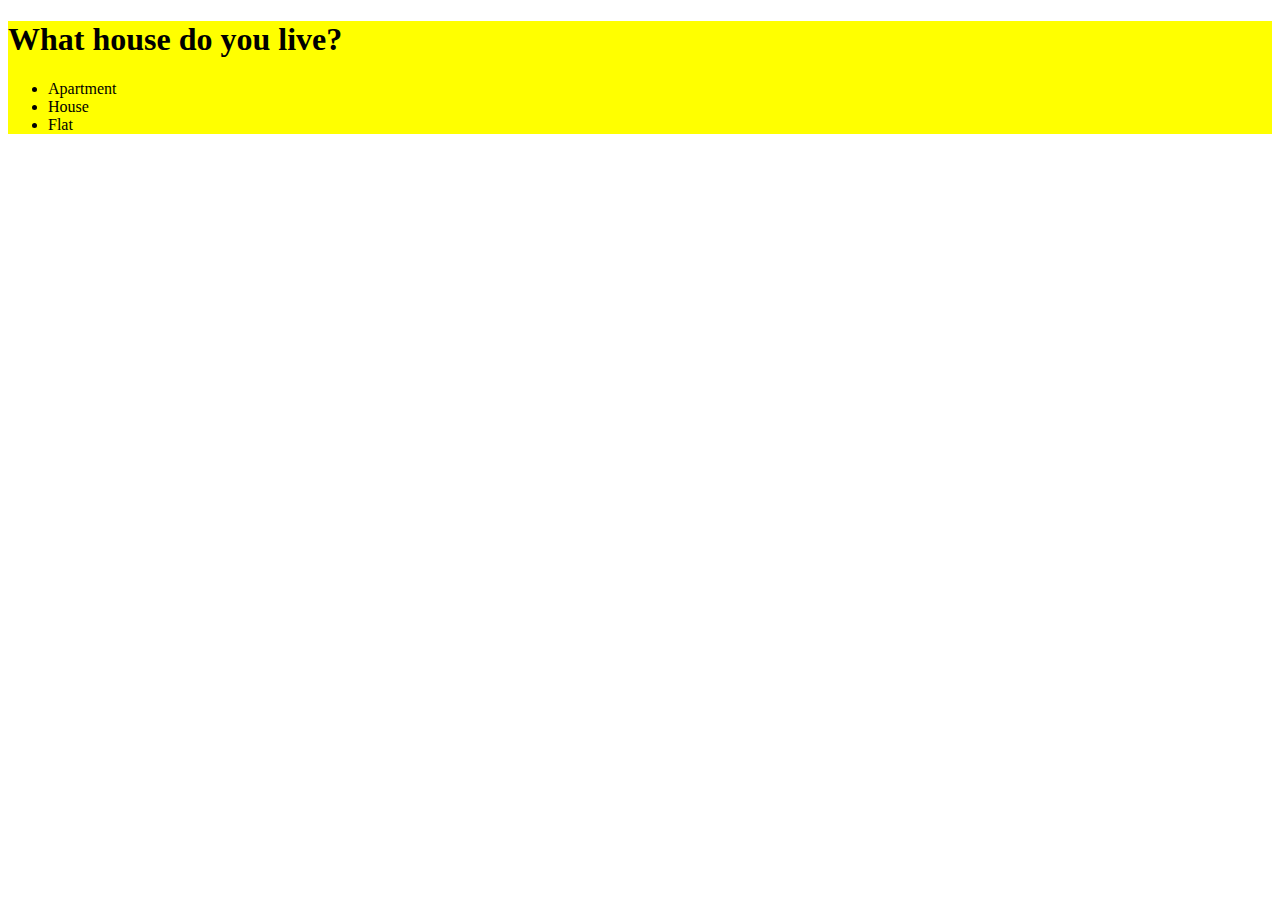
==== index.html @ da7397b3 "Initialize app" ====
<!DOCTYPE html>
<html lang="en">
<head>
  <meta charset="UTF-8">
  <meta name="viewport" content="width=device-width, initial-scale=1.0">
  <meta http-equiv="X-UA-Compatible" content="ie=edge">
  <title>Hiba Project</title>
</head>
<body>
  <section id='what-house' style='background-color: yellow'>
    <h1>What house do you live?</h1>
    <ul>
      <li id='apartment'>Apartment</li>
      <li id='house'>House</li>
      <li id='flat'>Flat</li>
    </ul>
  </section>

  <section id='house-types' style='background-color: blue'>
    <ul class='menu-tabs'>
      <li class='menu-tab'>tab1</li>
      <li class='menu-tab'>tab2</li>
      <li class='menu-tab'>tab3</li>
    </ul>

    <section id='heizing'>
      <h3>Heizing</h3>
      <button id='heizing_btn'>next</button>
    </section>

    <section id='storm'>
      <h3>Storm</h3>
    </section>
  </section>

  <script src='./app.js'></script>
</body>
</html>
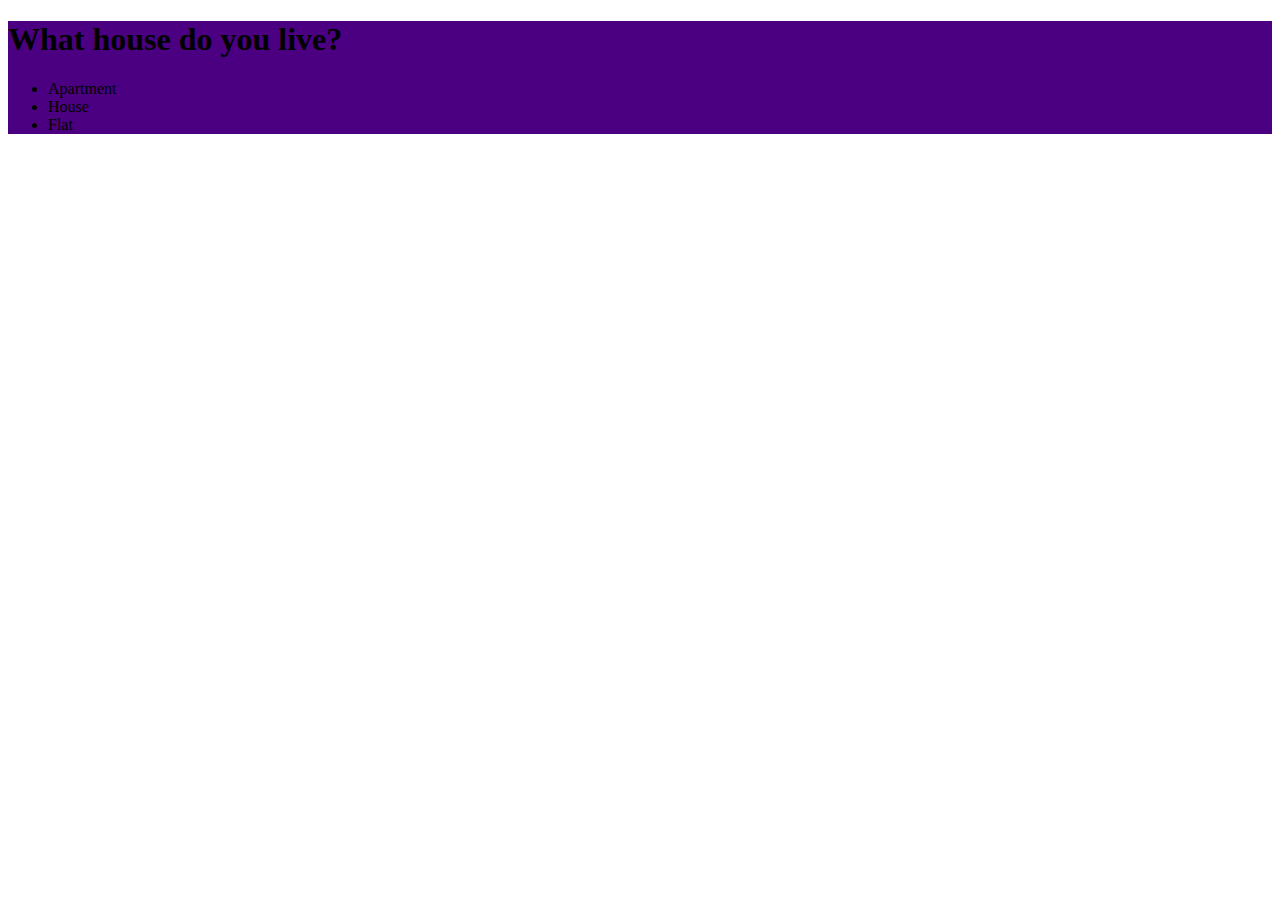
==== commit c1e50c6c: "adding" ====
--- a/index.html
+++ b/index.html
@@ -1,38 +1,335 @@
 <!DOCTYPE html>
 <html lang="en">
+
 <head>
-  <meta charset="UTF-8">
-  <meta name="viewport" content="width=device-width, initial-scale=1.0">
-  <meta http-equiv="X-UA-Compatible" content="ie=edge">
-  <title>Hiba Project</title>
+    <meta charset="UTF-8">
+    <meta name="viewport" content="width=device-width, initial-scale=1.0">
+    <meta http-equiv="X-UA-Compatible" content="ie=edge">
+    <title>Hiba Project</title>
 </head>
+<style>
+    .container {
+        width: 900px;
+        margin: 0 auto;
+        align-items: center;
+    }
+    
+    button {
+        border: 1px solid green
+    }
+    
+    input {
+        border: 1px solid green
+    }
+    
+    .house-type-menu {
+        margin: 10px auto;
+    }
+    
+    .house-type-menu li {
+        display: inline-block;
+        padding: 10px;
+    }
+    
+    .left-side {
+        width: 200px
+    }
+    
+    .wide-direction {
+        display: flex;
+        justify-content: space-around
+    }
+    
+    .active-tab {
+        color: greenyellow
+    }
+</style>
+
 <body>
-  <section id='what-house' style='background-color: yellow'>
-    <h1>What house do you live?</h1>
-    <ul>
-      <li id='apartment'>Apartment</li>
-      <li id='house'>House</li>
-      <li id='flat'>Flat</li>
-    </ul>
-  </section>
-
-  <section id='house-types' style='background-color: blue'>
-    <ul class='menu-tabs'>
-      <li class='menu-tab'>tab1</li>
-      <li class='menu-tab'>tab2</li>
-      <li class='menu-tab'>tab3</li>
-    </ul>
-
-    <section id='heizing'>
-      <h3>Heizing</h3>
-      <button id='heizing_btn'>next</button>
+    <section id='what-house' style='background-color: indigo'>
+        <h1>What house do you live?</h1>
+        <ul>
+            <li id='apartment'>Apartment</li>
+            <li id='house'>House</li>
+            <li id='flat'>Flat</li>
+        </ul>
     </section>
 
-    <section id='storm'>
-      <h3>Storm</h3>
+    <section id='house-types' style='background-color: teal'>
+        <ul class='menu-tabs'>
+            <li class='menu-tab-0'>heating</li>
+            <li class='menu-tab-1'>storm</li>
+            <li class='menu-tab-2'>mobilititat</li>
+            <li class='menu-tab-3'>flugen</li>
+            <li class='menu-tab-4'>emahuring</li>
+            <li class='menu-tab-5'>konsum</li>
+            <li class='menu-tab-6'>co2-austoz</li>
+        </ul>
+
+        <section id='heizing'>
+            <h3>Heizing</h3>
+            <ul class='menu-tabs house-type-menu'>
+                <li class=" left-side"><label for="houstype">Haustyp:</label></li>
+                <li><input type="text"></li>
+            </ul>
+            <ul class="house-type-menu ">
+                <li class=" left-side"><label for="houstype">Anzahl Personen im Haushalt:</label></li>
+                <li><input type="number" onChange="changePerHouse"></li>
+
+            </ul>
+            <ul class="house-type-menu ">
+                <li class=" left-side"><label for="houstype">Wohnfläche in m2:</label></li>
+                <li><input type="text"></li>
+
+            </ul>
+            <ul class="house-type-menu ">
+                <li class=" left-side"><label for="houstype">Art der Heizung:</label></li>
+                <li><input type="option"></li>
+
+            </ul>
+            <ul class="house-type-menu ">
+                <li class=" left-side"><label for="houstype">Jahresverbrauch bekannt?</label></li>
+                <li><button>ja</button><button>nein</button></li>
+
+            </ul>
+            <ul class="house-type-menu ">
+                <li class=" left-side"><label for="houstype">Jahresverbrauch:</label></li>
+                <li><input type="text"></li>
+
+            </ul>
+            <ul class="house-type-menu ">
+                <li class=" left-side"><label for="houstype">Co2
+            Austoß durchs heizen:</label></li>
+                <li><input type="text"></li>
+
+            </ul>
+            <ul class="house-type-menu ">
+                <li class=" left-side"><label for="houstype"></label></li>
+                <li><button id='heizing_btn'>Weiter zu Strom</button></li>
+            </ul>
+        </section>
+
+        <section id='storm'>
+            <h3>Storm</h3>
+            <ul class="house-type-menu">
+                <li class="left-side"><label for="personNum">Anzahl Personen im Haushalt:</label></li>
+                <li><input type="text"></li>
+            </ul>
+            <ul class="house-type-menu">
+                <li class="left-side"><label for="personNum">Art des Strom</label></li>
+                <li><button>Storm-Mix</button><button>Okostrom</button></li>
+            </ul>
+            <ul class="house-type-menu">
+                <li class="left-side"><label for="personNum">Jahresverbrauch bekannt?</label></li>
+                <li><button>ja</button><button>nein</button></li>
+            </ul>
+            <ul class="house-type-menu">
+                <li class="left-side"><label for="personNum">Jahresverbrauch:</label></li>
+                <li><input type="text"></li>
+            </ul>
+            <ul class="house-type-menu">
+                <li class="left-side"><label for="personNum">Co2
+            Austoß Stromverbrauch</label></li>
+                <li><input type="text"></li>
+            </ul>
+            <ul class="house-type-menu">
+                <li class="left-side"><label for="personNum">Vorläufiger Gesamt
+            Co2 Austoß</label></li>
+                <li><input type="text"></li>
+            </ul>
+            <ul class="house-type-menu ">
+                <li class=" left-side"><label for="houstype"></label></li>
+                <li><button id='storm_btn'>Weiter zu Mobilität</button></li>
+            </ul>
+        </section>
+        <section id='mobiltat'>
+            <h3>Mobilität</h3>
+            <ul class="house-type-menu">
+                <li class="left-side"><label for="">Bezeichnung Fahrzeugtyp:</label></li>
+                <li><input type="text"></li>
+            </ul>
+            <ul class="house-type-menu">
+                <li class="left-side"><label for="">Art des Fahrzeugs:</label></li>
+                <li><input type="option"></li>
+            </ul>
+            <ul class="house-type-menu">
+                <li class="left-side"><label for="">Kraftstoff:</label></li>
+                <li><input type="option"></li>
+            </ul>
+            <ul class="house-type-menu">
+                <li class="left-side"><label for="">Jahresverbrauch bekannt?</label></li>
+                <li><button>Ja</button><button>Nein</button></li>
+            </ul>
+            <ul class="house-type-menu">
+                <li class="left-side"><label for="">Jahresverbrauch:</label></li>
+                <li><input type="text"></li>
+            </ul>
+            <ul class="house-type-menu">
+                <li class="left-side"><label for="">Jährliche Fahrleistung:</label></li>
+                <li><input type="text"></li>
+            </ul>
+            <ul class="house-type-menu">
+                <li class="left-side"><label for="">Co2
+              Austoß Autofahren</label></li>
+                <li><input type="text"></li>
+            </ul>
+            <ul class="house-type-menu">
+                <li class="left-side"><label for="">Vorläufiger Gesamt
+              Co2 Austoß</label></li>
+                <li><input type="text"></li>
+            </ul>
+            <ul class="house-type-menu">
+                <li class="left-side"><label for=""></label></li>
+                <li><button id='flug_btn'>Weiter zu Flugreisen</button></li>
+            </ul>
+        </section>
+        <section id="flug">
+            <h3>Flugreisen</h3>
+            <ul class="house-type-menu">
+                <li class="left-side"><label for="flug">Flugreisen Europa</label></li>
+                <li><input type="text"><label for="hours/year"></label></li>
+            </ul>
+            <ul class="house-type-menu">
+                <li class="left-side"><label for="klass">Flugklasse</label></li>
+                <li>
+                    <button>Economy</button>
+                    <button>Business</button>
+                    <button>First</button>
+                </li>
+            </ul>
+            <ul class="house-type-menu">
+                <li class="left-side"><label for="flug">Flugreisen Transkontinental</label></li>
+                <li><input type="text"><label for="hours/year"></label></li>
+            </ul>
+            <ul class="house-type-menu">
+                <li class="left-side"><label for="klass">Flugklasse</label></li>
+                <li>
+                    <button>Economy</button>
+                    <button>Business</button>
+                    <button>First</button>
+                </li>
+            </ul>
+            <ul class="house-type-menu">
+                <li class="left-side"><label for="flug">Co2
+Austoß Flugreisen</label></li>
+                <li><input type="text"></li>
+            </ul>
+            <ul class="house-type-menu">
+                <li class="left-side"><label for="flug">Gesamt
+Co2 Austoß</label></li>
+                <li><input type="text"></li>
+            </ul>
+            <ul class="house-type-menu">
+                <li class="left-side"><label for=""></label>
+                </li>
+                <li><button id="ernährung-btn">Weiter zu
+            Ernährung</button></li>
+            </ul>
+        </section>
+        <section id="ernährung">
+            <h3>Ernährung</h3>
+
+            <div class="wide-direction">
+                <div>
+                    <p>Meine Person</p>
+                    <ul class="house-type-menu">
+                        <li> <label for="">In bin:</label> </li>
+                        <li>
+                            <button>Mann</button>
+                            <button>Frau</button>
+                            <button>Kaine</button></li>
+                    </ul>
+                    <ul class="house-type-menu">
+                        <li> <label for="">Gewicht:</label> </li>
+                        <li>
+                            <input type="text">
+                    </ul>
+                    <ul class="house-type-menu">
+                        <li> <label for="">Alter:</label> </li>
+                        <li>
+                            <button>Bis 17 Jahre</button>
+                            <button>18
+                                  29 Jahre</button>
+                            <button>30
+                                  59 Jahre</button>
+                            <button>60 Jahre +</button>
+                        </li>
+                    </ul>
+                </div>
+                <div>
+                    <ul class="house-type-menu">
+                        <li> <label for="ernährungsform:">Ernährungsform:</label></li>
+                        <li><select name="" id=""></select></li>
+                    </ul>
+                    <ul class="house-type-menu">
+                        <li> <label for="ernährungsform:">Ernährungsform:</label></li>
+                        <li><select name="" id=""></select></li>
+                    </ul>
+                    <ul class="house-type-menu">
+                        <li> <label for="ernährungsform:">Ernährungsform:</label></li>
+                        <li><select name="" id=""></select></li>
+                    </ul>
+                    <ul class="house-type-menu">
+                        <li> <label for="ernährungsform:">Ernährungsform:</label></li>
+                        <li><select name="" id=""></select></li>
+                    </ul>
+                    <ul class="house-type-menu">
+                        <li> <label for="ernährungsform:">Ernährungsform:</label></li>
+                        <li><select name="" id=""></select></li>
+                    </ul>
+
+                    <ul class="house-type-menu">
+                        <li class="left-side"><label for="ernährungsform">Gesamt
+                                    Co2 Austoß</label></li>
+                        <li><input type="text"></li>
+                    </ul>
+                    <ul class="house-type-menu">
+                        <li class="left-side"><label>Vorläufiger Gesamt
+                                    Co2 Austoß</label></li>
+                        <li><input type="text" name="" id=""></li>
+                        <li><button id="konsum-btn">Weiter zu
+                                    weiterer Konsum</button></li>
+                    </ul>
+                </div>
+            </div>
+
+        </section>
+        <section id="konsum">
+            <h3>Weiterer Konsum</h3>
+            <ul>
+                <li><label>Wie ist dein
+Kaufverhalten?</label></li>
+                <li>
+                    <button>S
+parsam</button>
+                    <button>Durchschnittlich</button>
+                    <button>Großzügig</button>
+                </li>
+            </ul>
+            <ul>
+                <li><label>Was sind deine Kaufkriterien?</label></li>
+                <li><button>Langlebigkeit</button>
+                    <button>Funktionalität</button>
+                    <button>Günstigster Preis</button></li>
+            </ul>
+            <ul>
+                <li><label>Was sind deine Kaufkriterien?</label></li>
+                <li><button>Langlebigkeit</button>
+                    <button>Funktionalität</button>
+                    <button>Günstigster Preis</button></li>
+            </ul>
+            <ul>
+                <li><label>Was sind deine Kaufkriterien?</label></li>
+                <li><button>Langlebigkeit</button>
+                    <button>Funktionalität</button>
+                    <button>Günstigster Preis</button>
+                    <button>4 Wochen +</button>
+                </li>
+            </ul>
+        </section>
     </section>
-  </section>
-
-  <script src='./app.js'></script>
+
+    <script src='./app.js'></script>
 </body>
-</html>
+
+</html>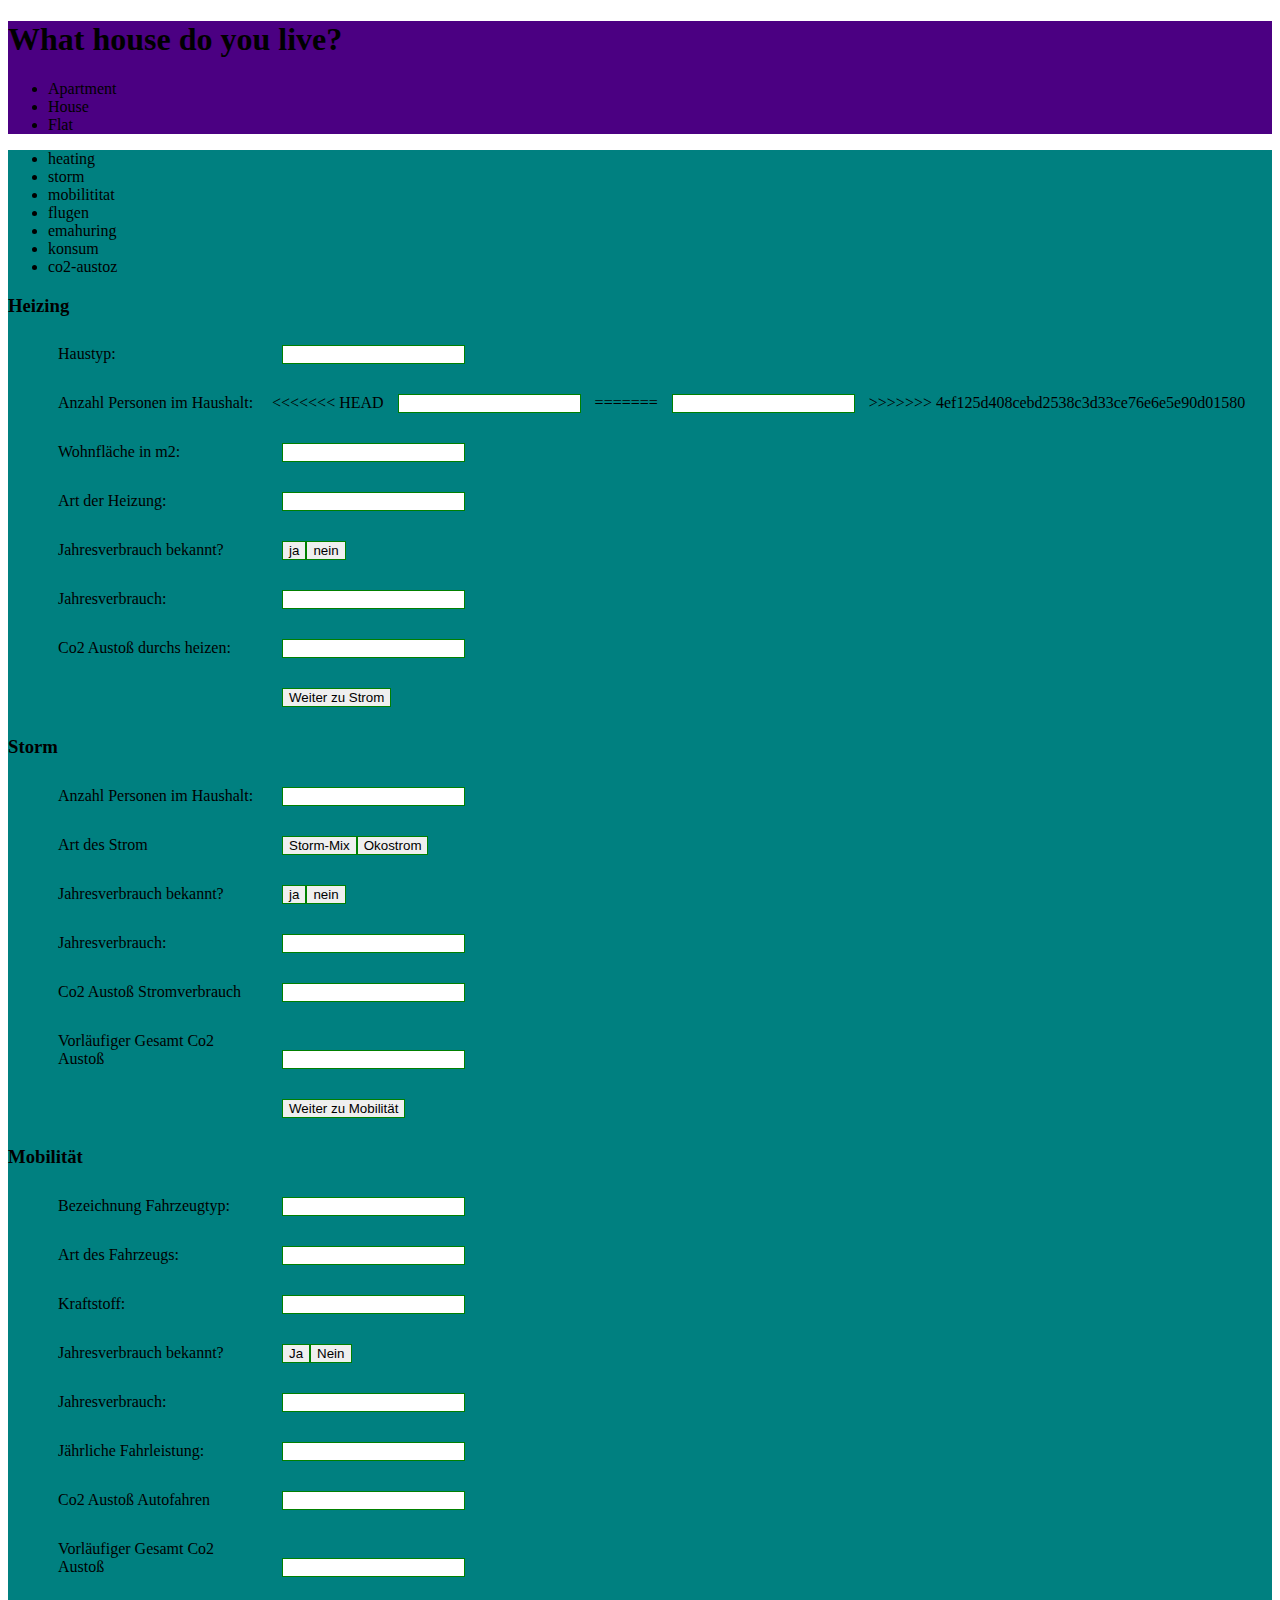
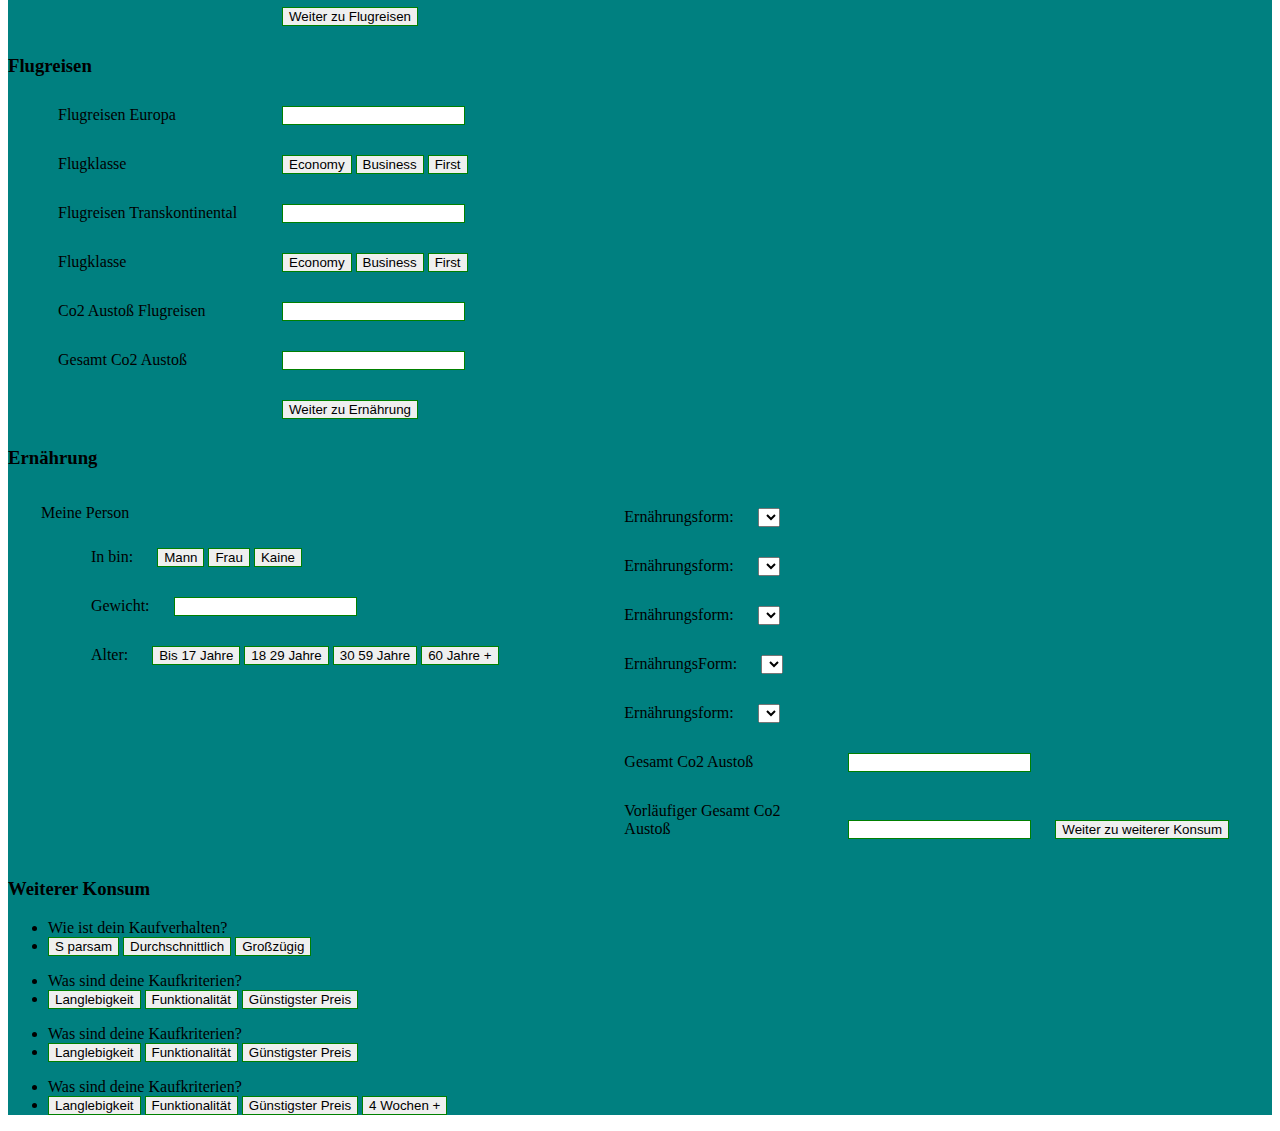
==== commit c2eaa343: "adding SW and repeat step" ====
--- a/index.html
+++ b/index.html
@@ -13,33 +13,33 @@
         margin: 0 auto;
         align-items: center;
     }
-    
+
     button {
         border: 1px solid green
     }
-    
+
     input {
         border: 1px solid green
     }
-    
+
     .house-type-menu {
         margin: 10px auto;
     }
-    
+
     .house-type-menu li {
         display: inline-block;
         padding: 10px;
     }
-    
+
     .left-side {
         width: 200px
     }
-    
+
     .wide-direction {
         display: flex;
         justify-content: space-around
     }
-    
+
     .active-tab {
         color: greenyellow
     }
@@ -70,11 +70,17 @@
             <h3>Heizing</h3>
             <ul class='menu-tabs house-type-menu'>
                 <li class=" left-side"><label for="houstype">Haustyp:</label></li>
-                <li><input type="text"></li>
+                <li><input type="text" onchange="changePerHouse"></li>
             </ul>
             <ul class="house-type-menu ">
                 <li class=" left-side"><label for="houstype">Anzahl Personen im Haushalt:</label></li>
-                <li><input type="number" onChange="changePerHouse"></li>
+<<<<<<< HEAD
+                <li><input id="changePerHouse" type="number" onChange="changePerHouse"></li>
+=======
+                <li>
+                  <input id="heizing-people-num" type="number">
+                </li>
+>>>>>>> 4ef125d408cebd2538c3d33ce76e6e5e90d01580
 
             </ul>
             <ul class="house-type-menu ">
@@ -113,7 +119,7 @@
             <h3>Storm</h3>
             <ul class="house-type-menu">
                 <li class="left-side"><label for="personNum">Anzahl Personen im Haushalt:</label></li>
-                <li><input type="text"></li>
+                <li><input type="text" id="storm-people-num"></li>
             </ul>
             <ul class="house-type-menu">
                 <li class="left-side"><label for="personNum">Art des Strom</label></li>
@@ -270,7 +276,7 @@
                         <li><select name="" id=""></select></li>
                     </ul>
                     <ul class="house-type-menu">
-                        <li> <label for="ernährungsform:">Ernährungsform:</label></li>
+                        <li> <label for="ernährungsform:">ErnährungsForm:</label></li>
                         <li><select name="" id=""></select></li>
                     </ul>
                     <ul class="house-type-menu">
@@ -332,4 +338,4 @@
     <script src='./app.js'></script>
 </body>
 
-</html>+</html>
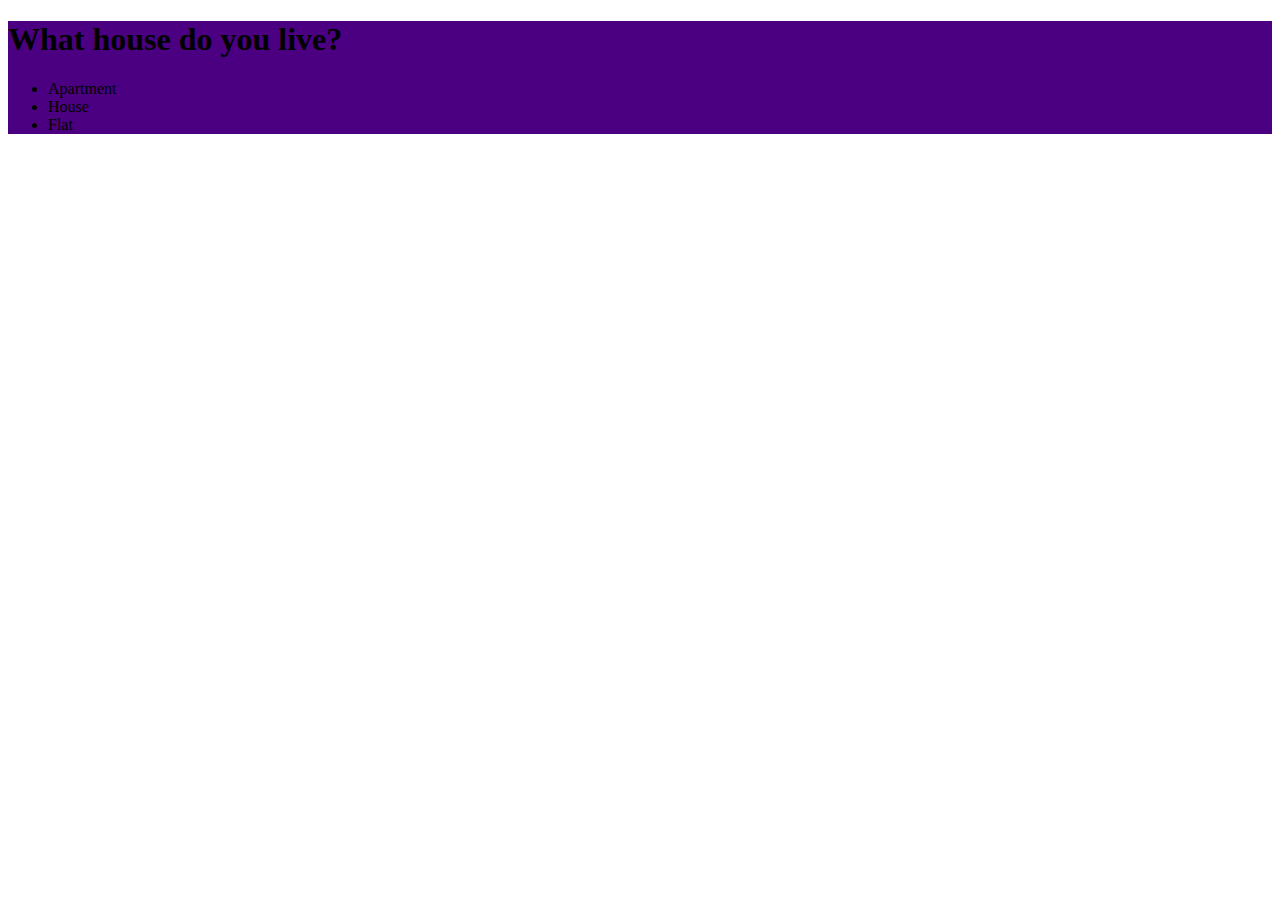
==== commit 1c6f5766: "trying add person" ====
--- a/index.html
+++ b/index.html
@@ -13,33 +13,33 @@
         margin: 0 auto;
         align-items: center;
     }
-
+    
     button {
         border: 1px solid green
     }
-
+    
     input {
         border: 1px solid green
     }
-
+    
     .house-type-menu {
         margin: 10px auto;
     }
-
+    
     .house-type-menu li {
         display: inline-block;
         padding: 10px;
     }
-
+    
     .left-side {
         width: 200px
     }
-
+    
     .wide-direction {
         display: flex;
         justify-content: space-around
     }
-
+    
     .active-tab {
         color: greenyellow
     }
@@ -74,13 +74,9 @@
             </ul>
             <ul class="house-type-menu ">
                 <li class=" left-side"><label for="houstype">Anzahl Personen im Haushalt:</label></li>
-<<<<<<< HEAD
-                <li><input id="changePerHouse" type="number" onChange="changePerHouse"></li>
-=======
                 <li>
-                  <input id="heizing-people-num" type="number">
-                </li>
->>>>>>> 4ef125d408cebd2538c3d33ce76e6e5e90d01580
+                    <input id="heizing-people-num" type="number">
+                </li>
 
             </ul>
             <ul class="house-type-menu ">
@@ -338,4 +334,4 @@
     <script src='./app.js'></script>
 </body>
 
-</html>
+</html>